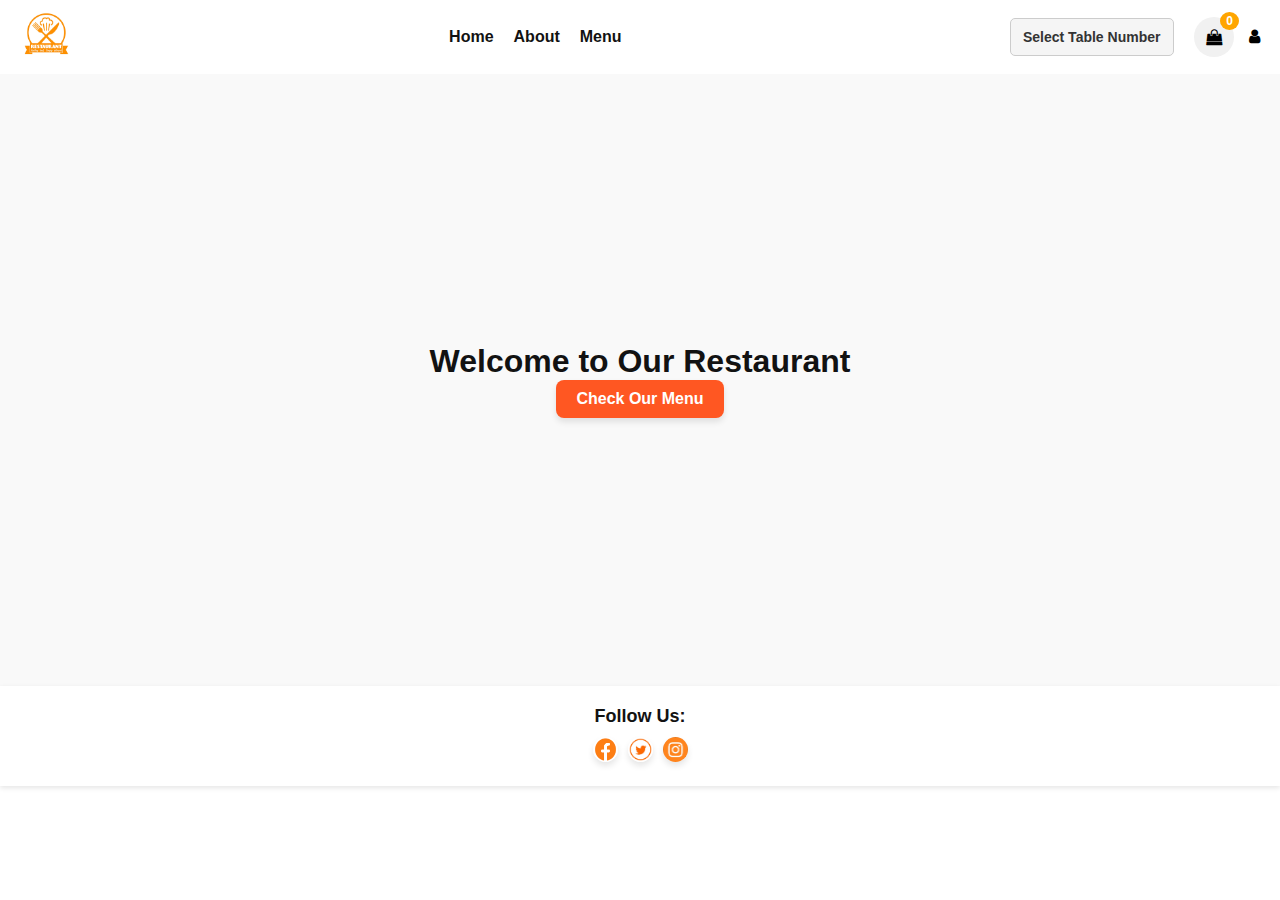
==== index.html @ 45843303 "renamed landing page to index page" ====
<!DOCTYPE html>
<html lang="en">

<head>
    <!-- Meta Information -->
    <meta charset="UTF-8">
    <meta name="viewport" content="width=device-width, initial-scale=1.0">
    <title>Responsive Header</title>

    <!-- CSS Links -->
    <link rel="stylesheet" href="css/style.css">
    <link rel="stylesheet" href="https://cdnjs.cloudflare.com/ajax/libs/font-awesome/4.7.0/css/font-awesome.min.css">
    <script src="/script/script.js"></script>
</head>

<body>
    <div class="hamburger" onclick="toggleNav()">
        <i class="fa fa-bars"></i>
    </div>
    <!-- Header Section -->
    <header class="nav-header">
        <!-- Logo Section -->
        <div class="logo">
            <img src="/image/logo.png" alt="Logo" />
        </div>

        <!-- Navigation Links -->
        <nav class="nav-links">
            <a href="landing.html">Home</a>
            <a href="#">About</a>
            <a href="menu.html">Menu</a>

            
        </nav>

        <!-- Search and Icons Section -->
        <div class="nav-actions">
            <!-- Dropdown Select -->
            <div class="header-dropdown">
                <select id="headerDropdown" class="custom-select">
                    <option value="">Select Table Number</option>
                    <option value="tab-1">Table Number-01</option>
                    <option value="tab-2">Table Number-02</option>
                    <option value="tab-3">Table Number-03</option>
                </select>
            </div>
            <!-- Search Bar -->
           <!----<div class="search">
                <input type="text" placeholder="Search Here..." />
                <button><i class="fa fa-search"></i></button>
            </div>-->

            <!-- Icons Section -->
            <div class="icons">
                <!-- Shopping Cart Icon with Count -->
                <div class="cart" onclick="openCart()">
                    <i class="fa fa-shopping-bag"></i>
                    <span class="cart-count" id="cartCount">0</span>
                </div>
                <!-- User Profile Icon -->
                <div class="profile">
                    <i class="fa fa-user"></i>
                </div>
            </div>
        </div>
    </header>

<!-- Modal -->
<div id="myModal" class="modal">
    <div class="modal-content">
        <div class="modal-header">
            <h2>Cart Details</h2>
            <button class="close" onclick="closeModal()">&times;</button>
        </div>
        <div class="modal-body">
            <table class="table">
                <thead>
                    <tr>
                        <th>#</th>
                        <th>Item</th>
                        <th>Quantity</th>
                        <th>Price</th>
                    </tr>
                </thead>
                <tbody id="cartItems">
                    <!-- Dynamic Cart Rows -->
                </tbody>
            </table>
        </div>
        <div class="modal-footer">
            <button class="close-btn" onclick="closeModal()">Close</button>
            <button class="save-btn" id="checkoutButton">Check Out</button>
        </div>
    </div>
</div>

<!-- Custom Alert Modal -->
<div id="customAlert" class="custom-alert">
    <div class="custom-alert-content">
        <!-- Success Checkmark -->
        <div class="checkmark-container">
            <span class="checkmark">&#10003;</span>
        </div>
        <p>Thank you! Your order will be delivered shortly.</p>
        <button id="proceedButton">Proceed</button>
    </div>
</div>
    <!-- Main Content Section -->
    <main class="main-section">
        <h1>Welcome to Our Restaurant</h1>
        <button type="button" onclick="navigatetoMenu()">Check Our Menu</button>
    </main>

    <!-- Footer Section -->
    <footer class="footer">
        <div class="footer-content">
            <p>Follow Us:</p>
            <!-- Social Media Icons -->
            <div class="social-icons">
                <a href="#"><img src="/image/face_book_logo.png" alt="Facebook" /></a>
                <a href="#"><img src="/image/t_outer_logo.jpg" alt="Twitter" /></a>
                <a href="#"><img src="/image/instagram_logo.png" alt="Instagram" /></a>
            </div>
        </div>
    </footer>

   

</body>

</html>
---- css/style.css ----
/* General Reset */
* {
    margin: 0;
    /* Remove default margins */
    padding: 0;
    /* Remove default padding */
    box-sizing: border-box;
    /* Ensure padding and border are included in element's dimensions */
}

body {
    font-family: Arial, sans-serif;
    /* Set default font family */
    margin: 0;
    /* Remove body margin */
    padding: 0;
    /* Remove body padding */
}

/* Header Styles */
.nav-header {
    display: flex;
    /* Flexbox for horizontal layout */
    align-items: center;
    /* Vertically center items */
    justify-content: space-between;
    /* Space out items horizontally */
    padding: 10px 20px;
    /* Add padding around header */
    background: white;
    /* White background */
    box-shadow: 0 2px 5px rgba(0, 0, 0, 0.1);
    /* Subtle shadow for depth */
    width: 100%;
    /* Ensure it spans the full width */
}

.logo img {
    height: 50px;
    /* Set logo height */
    width: auto;
    /* Maintain aspect ratio */
}

/* Navigation Links */
.nav-links {
    display: flex;
    /* Flexbox for horizontal layout */
    gap: 20px;
    /* Space between links */
    position: relative;
    /* Relative for pseudo-elements */
}

.nav-links a {
    text-decoration: none;
    /* Remove underline */
    color: #121212;
    /* Black text color */
    font-size: 16px;
    /* Set font size */
    font-weight: bold;
    /* Bold text */
    position: relative;
    /* Relative for hover effect */
    cursor: pointer;
    /* Pointer cursor on hover */
    transition: color 0.3s ease-in-out;
    /* Smooth color transition */
}

/* Underline effect on hover */
.nav-links a::after {
    content: "";
    /* Empty content for underline */
    position: absolute;
    /* Position relative to link */
    left: 0;
    /* Start at left */
    bottom: 0;
    /* Align at bottom */
    width: 0;
    /* Initially hidden */
    height: 2px;
    /* Set underline height */
    background-color: orange;
    /* Underline color */
    transition: width 0.3s ease-in-out;
    /* Smooth width transition */
}

.nav-links a:hover {
    color: orange;
    /* Change text color on hover */
}

.nav-links a:hover::after {
    width: 100%;
    /* Expand underline on hover */
}

/* Navigation Actions (Search and Icons) */
.nav-actions {
    display: flex;
    /* Flexbox for horizontal layout */
    align-items: center;
    /* Vertically center items */
    gap: 20px;
    /* Space between elements */
}

/* Search Box */
.search {
    display: flex;
    /* Flexbox for search layout */
    align-items: center;
    /* Center items vertically */
    background: #f1f1f1;
    /* Light gray background */
    border-radius: 30px;
    /* Rounded edges */
    padding: 5px 10px;
    /* Inner padding */
}

.search input {
    border: none;
    /* Remove border */
    outline: none;
    /* Remove focus outline */
    background: transparent;
    /* Transparent background */
    font-size: 14px;
    /* Set font size */
    padding: 5px;
    /* Inner padding */
    width: 120px;
    /* Input width */
}

.search button {
    border: none;
    /* Remove border */
    background: none;
    /* Transparent background */
    color: orange;
    /* Button text color */
    font-size: 16px;
    /* Font size */
    cursor: pointer;
    /* Pointer cursor on hover */
}

/* Action Icons */
.icons {
    display: flex;
    /* Flexbox for layout */
    align-items: center;
    /* Center items vertically */
    gap: 15px;
    /* Space between icons */
    cursor: pointer;
    position: relative;
}

.icons .cart,
.icons .profile 
.icons .notification
{
    background: #f1f1f1;
    /* Light gray background */
    border-radius: 50%;
    /* Circular shape */
    width: 40px;
    /* Fixed width */
    height: 40px;
    /* Fixed height */
    display: flex;
    /* Flexbox for centering */
    align-items: center;
    /* Center icon vertically */
    justify-content: center;
    /* Center icon horizontally */
    position: relative;
    /* Position for badge */
}



.cart-count {
    position: absolute;
    /* Positioned relative to parent */
    top: -5px;
    /* Slightly above icon */
    right: -5px;
    /* Slightly to the right of icon */
    background: orange;
    /* Badge background color */
    color: white;
    /* Text color */
    font-size: 12px;
    /* Font size */
    font-weight: bold;
    /* Bold text */
    border-radius: 50%;
    /* Circular badge */
    padding: 2px 6px;
    /* Inner padding */
}

/* Notification Count Styling */
.notification-count {
    position: absolute;
    top: -8px;
    right: -10px;
    background-color: #ff0000;
    color: white;
    font-size: 12px;
    padding: 2px 6px;
    border-radius: 50%;
    font-weight: bold;
}

/* Responsive Design */
@media (max-width: 768px) {
    .nav-links {
        display: none;
        /* Hide navigation links on small screens */
    }

    .nav-actions {
        gap: 10px;
        /* Reduce spacing */
    }

    .search input {
        width: 80px;
        /* Reduce input width */
    }
}

@media (max-width: 480px) {
    .search input {
        display: none;
        /* Hide input on very small screens */
    }

    .nav-header {
        padding: 10px;
        /* Reduce header padding */
    }
}

/* Main Content Section */
main {
    flex: 1;
    /* Expand to fill available space */
    padding: 20px;
    /* Add padding for spacing */
    margin-top: 20px;
    /* Separate from header */
    background-color: #f9f9f9;
    /* Light gray background */
}

/* Footer Styling */
.footer {
    color: #121212;
    /* Black text color */
    padding: 20px;
    /* Add padding */
    text-align: center;
    /* Center text */
    font-weight: bold;
    /* Bold text */
    background: white;
    /* White background */
    box-shadow: 0 2px 5px rgba(0, 0, 0, 0.1);
    /* Subtle shadow */
    width: 100%;
    /* Full width */
}

.footer-content p {
    font-size: 18px;
    /* Font size */
    margin-bottom: 10px;
    /* Spacing below paragraph */
    font-weight: bold;
    /* Bold text */
}

/* Social Media Icons */
.social-icons {
    display: flex;
    /* Flexbox for layout */
    justify-content: center;
    /* Center icons */
    align-items: center;
    /* Align icons vertically */
    gap: 10px;
    /* Space between icons */
    
    
}

.social-icons a img {
    width: 25px;
    /* Icon size */
    height: 25px;
    /* Icon size */
    border-radius: 50%;
    /* Circular icons */
    box-shadow: 0 4px 6px rgba(0, 0, 0, 0.1);
    /* Subtle shadow */
    transition: transform 0.3s ease, box-shadow 0.3s ease;
    /* Smooth hover effect */
}

.social-icons a:hover img {
    transform: scale(1.1);
    /* Slightly enlarge on hover */
    box-shadow: 0 6px 10px rgba(0, 0, 0, 0.2);
    /* Stronger shadow */
}

/* Main Section */
.main-section {
    background-image: url('/image/bowl-garnish-placed-table-with-vegetables.jpg');
    /* Background image */
    background-size: cover;
    /* Cover the entire section */
    background-position: center;
    /* Center the image */
    background-repeat: no-repeat;
    /* No repeat */
    height: 68vh;
    /* Set height to 68% of viewport */
    color: #121212;
    /* Text color */
    text-align: center;
    /* Center text */
    display: flex;
    /* Flexbox for centering content */
    flex-direction: column;
    /* Vertical layout */
    justify-content: center;
    /* Center content vertically */
    align-items: center;
    /* Center content horizontally */
    overflow-y: hidden;
    /* Hide vertical overflow */
    margin: 0;
    /* Remove margin */
    padding: 0;
    /* Remove padding */
}

/* Custom Buttons */
.custom-button {
    background-color: #4CAF50;
    /* Green background */
    color: white;
    /* White text */
    font-size: 16px;
    /* Font size */
    font-weight: bold;
    /* Bold text */
    padding: 10px 20px;
    /* Inner padding */
    border: none;
    /* Remove border */
    border-radius: 5px;
    /* Rounded corners */
    cursor: pointer;
    /* Pointer cursor on hover */
    transition: all 0.3s ease-in-out;
    /* Smooth hover effect */
}

.custom-button:hover {
    background-color: #45a049;
    /* Darker green on hover */
    transform: scale(1.05);
    /* Slightly increase size */
}

.custom-button:active {
    background-color: #3e8e41;
    /* Even darker green on click */
    transform: scale(1);
    /* Reset size on click */
}

.main-section button {
    background-color: #ff5722;
    /* Vibrant orange background */
    color: #fff;
    /* White text color */
    border: none;
    /* Remove border */
    padding: 10px 20px;
    /* Inner padding */
    font-size: 16px;
    /* Font size */
    font-weight: bold;
    /* Bold text */
    border-radius: 8px;
    /* Rounded corners */
    cursor: pointer;
    /* Pointer cursor on hover */
    transition: all 0.3s ease-in-out;
    /* Smooth hover effect */
    box-shadow: 0px 4px 6px rgba(0, 0, 0, 0.1);
    /* Subtle shadow */
}

.main-section button:hover {
    background-color: #e64a19;
    /* Darker orange on hover */
    transform: translateY(-2px);
    /* Slightly lift button */
    box-shadow: 0px 6px 8px rgba(0, 0, 0, 0.2);
    /* Stronger shadow */
}

.main-section button:active {
    background-color: #d84315;
    /* Even darker orange on click */
    transform: translateY(0);
    /* Reset position */
    box-shadow: 0px 4px 6px rgba(0, 0, 0, 0.1);
    /* Restore original shadow */
}

/* Menu Section */
.menu-section {
    text-align: center;
    /* Center text */
    padding: 40px 20px;
    /* Padding around section */
    background-color: #f9f9f9;
    font-weight: bold;
    /* Light gray background */
}

.menu-section h2 {
    font-size: 24px;
    /* Section title size */
    color: #555;
    /* Gray text color */
    margin-bottom: 10px;
    /* Space below title */
    text-transform: uppercase;
    /* Uppercase text */
}

.menu-section h3 {
    font-size: 20px;
    /* Subtitle size */
    color: #333;
    /* Dark gray text color */
    margin-bottom: 20px;
    /* Space below subtitle */
}

.menu-container {
    display: grid;
    /* Grid layout for menu cards */
    grid-template-columns: repeat(auto-fit, minmax(300px, 1fr));
    /* Responsive columns */
    gap: 20px;
    /* Space between cards */
    justify-content: center;
    /* Center grid */
}

.menu-card {
    background-color: #fff;
    /* White background */
    border-radius: 8px;
    /* Rounded corners */
    box-shadow: 0 4px 8px rgba(0, 0, 0, 0.1);
    /* Subtle shadow */
    overflow: hidden;
    /* Hide overflow */
    transition: transform 0.3s ease;
    /* Smooth hover effect */
}

.menu-card:hover {
    transform: translateY(-10px);
    /* Lift card on hover */
}

.menu-image {
    position: relative;
    /* Relative for favorite button */
}

.menu-image img {
    width: 100%;
    /* Full width */
    height: auto;
    /* Maintain aspect ratio */
}

.favorite-btn {
    position: absolute;
    /* Positioned over image */
    top: 10px;
    /* Top spacing */
    right: 10px;
    /* Right spacing */
    background: #fff;
    /* White background */
    border: none;
    /* Remove border */
    border-radius: 50%;
    /* Circular shape */
    padding: 8px;
    /* Inner padding */
    cursor: pointer;
    /* Pointer cursor */
    font-size: 16px;
    /* Font size */
    color: #ff5722;
    /* Button text color */
    box-shadow: 0 2px 4px rgba(0, 0, 0, 0.2);
    /* Subtle shadow */
    transition: background 0.3s ease;
    /* Smooth hover effect */
}

.favorite-btn:hover {
    background: #ff5722;
    /* Orange background on hover */
    color: #fff;
    /* White text on hover */
}

.menu-info {
    padding: 20px;
    /* Inner padding */
    text-align: left;
    /* Left-align text */
}

.menu-info h4 {
    font-size: 18px;
    /* Title font size */
    color: #333;
    /* Dark gray text */
    margin-bottom: 10px;
    /* Space below title */
}

.menu-info p {
    font-size: 14px;
    /* Description font size */
    color: #777;
    /* Light gray text */
    margin-bottom: 20px;
    /* Space below description */
    line-height: 1.5;
    /* Line spacing */
}

.menu-footer {
    display: flex;
    /* Flexbox for layout */
    justify-content: space-between;
    /* Space out content */
    align-items: center;
    /* Center items vertically */
}

.add-to-cart-btn {
    background: #ff5722;
    /* Orange background */
    border: none;
    /* Remove border */
    color: #fff;
    /* White text */
    padding: 10px 20px;
    /* Inner padding */
    border-radius: 5px;
    /* Rounded corners */
    cursor: pointer;
    /* Pointer cursor on hover */
    font-size: 14px;
    /* Font size */
    font-weight: bold;
    /* Bold text */
    transition: background 0.3s ease;
    /* Smooth hover effect */
}

.add-to-cart-btn:hover {
    background: #ff5722;
    /* Keep orange background */
}

.price {
    font-size: 18px;
    /* Price font size */
    font-weight: bold;
    /* Bold text */
    color: #333;
    /* Dark gray text */
}


/* Modal Styles */
.modal {
    display: none;
    position: fixed;
    z-index: 1000;
    left: 0;
    top: 0;
    width: 100%;
    height: 100%;
    background-color: rgba(0, 0, 0, 0.5);
    justify-content: center;
    align-items: center;
    
}

.modal-content {
    background-color: rgb(69, 67, 67);
    border-radius: 8px;
    padding: 20px;
    width: 60%;
    max-width: 600px;
    box-shadow: 0 4px 8px rgba(0, 0, 0, 0.2);
    color: #fff;
}

.modal-header {
    display: flex;
    justify-content: space-between;
    align-items: center;
    border-bottom: 1px solid #ddd;
    padding-bottom: 10px;
}

.modal-header h2 {
    margin: 0;
}

.close {
    font-size: 24px;
    cursor: pointer;
    border: none;
    background: none;
}

.modal-body {
    padding: 10px 0;
}

.table {
    width: 100%;
    border-collapse: collapse;
}

.table th,
.table td {
    text-align: left;
    padding: 8px;
    border: 1px solid #ddd;
}

.table th {
    background-color: #ff5722;
}

.modal-footer {
    display: flex;
    justify-content: flex-end;
    padding-top: 10px;
    border-top: 1px solid #ddd;
}

.modal-footer button {
    padding: 8px 16px;
    border: none;
    border-radius: 4px;
    cursor: pointer;
}

.modal-footer .close-btn {
    background-color: #f44336;
    color: white;
    margin-right: 10px;
    font-weight: bold;
}

.modal-footer .save-btn {
    background-color: #4CAF50;
    color: white;
    font-weight: bold;
}


/* Custom Alert Overlay */
.custom-alert {
    display: none;
    /* Initially hidden */
    position: fixed;
    top: 0;
    left: 0;
    width: 100%;
    height: 100%;
    background-color: rgba(0, 0, 0, 0.6);
    /* Semi-transparent background */
    z-index: 1000;
    /* Bring it on top of other elements */
    
}

/* Custom Alert Content */
.custom-alert-content {
    position: absolute;
    top: 50%;
    left: 50%;
    transform: translate(-50%, -50%);
    background: white;
    padding: 20px;
    border-radius: 10px;
    text-align: center;
    width: 300px;
    box-shadow: 0 5px 15px rgba(0, 0, 0, 0.3);
    font-family: Arial, sans-serif;
    
}

/* Success Checkmark Container */
.checkmark-container {
    width: 50px;
    height: 50px;
    margin: 0 auto 20px;
    /* Center the checkmark container */
    border: 2px solid #4caf50;
    /* Green border */
    border-radius: 50%;
    display: flex;
    align-items: center;
    justify-content: center;
    background-color: #e6f7e6;
    /* Light green background */
}

/* Success Checkmark */
.checkmark {
    font-size: 24px;
    color: #4caf50;
    /* Green color */
    font-weight: bold;
}

/* Custom Alert Text */
.custom-alert-content p {
    margin-bottom: 20px;
    font-weight: bold;
    color: #333;
}

/* Custom Button Styling */
.custom-alert-content button {
    padding: 10px 20px;
    background-color: #4caf50;
    /* Green button */
    color: white;
    border: none;
    border-radius: 5px;
    cursor: pointer;
    font-size: 16px;
    transition: background-color 0.3s ease;
     font-weight: bold;
}

.custom-alert-content button:hover {
    background-color: #45a049;
}


/* Responsive Styles */
@media (max-width: 768px) {
    .modal-content {
        width: 95%;
        /* Increase modal width on smaller screens */
    }

    .table th,
    .table td {
        font-size: 12px;
        /* Reduce font size for smaller screens */
    }

    .modal-header h2 {
        font-size: 16px;
        /* Reduce header font size */
    }

    .modal-footer button {
        font-size: 12px;
        /* Reduce button font size */
        padding: 6px 12px;
        /* Adjust padding */
    }
}

@media (max-width: 480px) {
    .modal-content {
        padding: 10px;
        /* Reduce padding */
    }

    .table th,
    .table td {
        font-size: 10px;
        /* Further reduce font size */
        padding: 6px;
        /* Adjust padding */
    }

    .modal-footer button {
        font-size: 10px;
        /* Further reduce button font size */
        padding: 4px 10px;
        /* Adjust padding */
    }
}


/* Base Styles for Mobile Side Navigation */
@media (max-width: 768px) {

    /* Hide the default header layout */
    .nav-header {
        display: flex;
        flex-direction: column;
        align-items: flex-start;
        background-color: #fff;
        padding: 10px;
        position: fixed;
        top: 0;
        left: -100%;
        /* Hide the sidebar by default */
        height: 100%;
        width: 250px;
        transition: left 0.3s ease;
        /* Smooth transition */
        box-shadow: 2px 0 5px rgba(0, 0, 0, 0.2);
        z-index: 1000;
    }

    /* Show the sidebar when active */
    .nav-header.active {
        left: 0;
    }

    /* Logo alignment */
    .nav-header .logo {
        width: 100%;
        margin-bottom: 20px;
        text-align: center;
    }

    /* Navigation links as a vertical list */
    .nav-header .nav-links {
        display: flex;
        flex-direction: column;
        width: 100%;
    }

    .nav-header .nav-links a {
        display: block;
        padding: 10px;
        text-decoration: none;
        color: #333;
        border-bottom: 1px solid #ddd;
        text-align: left;
    }

    /* Search bar styles */
    .nav-header .search {
        display: flex;
        margin: 20px 0;
        width: 100%;
    }

    .nav-header .search input {
        flex: 1;
        padding: 8px;
        border: 1px solid #ddd;
        border-radius: 4px 0 0 4px;
    }

    .nav-header .search button {
        padding: 8px;
        border: none;
        background-color: #333;
        color: #fff;
        cursor: pointer;
        border-radius: 0 4px 4px 0;
    }

    /* Icons section */
    .nav-header .icons {
        display: flex;
        justify-content: space-between;
        width: 100%;
        margin-top: 10px;
    }

    /* Hamburger icon */
    .hamburger {
        display: block;
        position: fixed;
        top: 10px;
        left: 10px;
        font-size: 24px;
        cursor: pointer;
        z-index: 1100;
    }
}

.hamburger,
.icons {
    display: none;
    /* Hide by default */
}

/* Show hamburger menu only on small screens */
@media (max-width: 768px) {
    .hamburger {
        display: block;
        /* Show on smaller screens */
    }
}

/* Show icons only on larger screens */
@media (min-width: 769px) {
    .icons {
        display: flex;
        /* Show icons on larger screens */
    }
}


/* Style for the dropdown container */
.header-dropdown {
    position: relative;
    display: inline-block;
    margin-left: 15px;
}

/* Dropdown Container */
.header-dropdown {
    position: relative;
    display: inline-block;
    margin-left: 10px;
    width: 100%;
    /* Ensure it uses full width */
    max-width: 300px;
    /* Max width for larger screens */
}

/* Dropdown Styles */
.custom-select {
    appearance: none;
    /* Make it responsive */
    max-width: 100%;
    /* Prevent overflow */
    background-color: #f5f5f5;
    /* Background color */
    border: 1px solid #ccc;
    /* Border style */
    border-radius: 5px;
    padding: 10px 12px;
    /* Padding for better spacing */
    font-size: 14px;
    /* Font size */
    color: #333;
    /* Text color */
    cursor: pointer;
    outline: none;
    box-sizing: border-box;
    font-weight: bold;
    /* Include padding and border in width */
}

/* Style the dropdown arrow for better visibility */
.custom-select::-ms-expand {
    display: none;
    /* Hide default arrow on IE/Edge */
}

.custom-select:focus {
    border-color: #007bff;
    /* Highlight border on focus */
}

/* Hover and Active State */
.custom-select:hover {
    background-color: #eaeaea;
    /* Lighter hover background */
}

/* Media Queries for Small Screens */
@media screen and (max-width: 768px) {
    .header-dropdown {
        max-width: 250px;
        /* Adjust for smaller devices */
        margin-left: 5px;
    }

    .custom-select {
        font-size: 12px;
        /* Reduce font size for smaller devices */
        padding: 8px 10px;
    }
}

@media screen and (max-width: 480px) {
    .header-dropdown {
        max-width: 200px;
        /* Further adjustment for very small devices */
        margin-left: 2px;
    }

    .custom-select {
        font-size: 10px;
        padding: 6px 8px;
    }
}



  .table-container {
      margin: 20px auto;
      max-width: 90%;
      overflow-x: auto;
      /* Ensure horizontal scroll on small devices */
  }

  .search-box {
      text-align: center;
      margin-bottom: 10px;
  }

  .search-box input {
      width: 100%;
      max-width: 400px;
      padding: 10px;
      font-size: 1rem;
      border: 1px solid #ddd;
      border-radius: 5px;
  }

  .styled-table {
      width: 100%;
      border-collapse: collapse;
      background: white;
      box-shadow: 0px 2px 8px rgba(0, 0, 0, 0.1);
  }

  .styled-table thead th {
      background-color: #ff5722;
      color: white;
      text-align: left;
      padding: 10px;
  }

  .styled-table tbody tr:nth-child(even) {
      background-color: #f9f9f9;
  }

  .styled-table tbody tr {
      border-bottom: 1px solid #ddd;
  }

  .styled-table tbody td {
      padding: 10px;
      vertical-align: middle;
  }

  /* Accordion Styles */
  .accordion-button {
      background-color: #fff;
      color: black;
      border: none;
      padding: 10px 20px;
      cursor: pointer;
      border-radius: 5px;
      font-size: 0.9rem;
      display: inline-block;
  }

  .accordion-button:hover {
      background-color: #fff;
  }

  .accordion-content {
      display: none;
      padding: 10px;
      background: #f9f9f9;
      border: 1px solid #ddd;
      border-radius: 5px;
      margin-top: 5px;
  }

  .accordion-content table {
      width: 100%;
      border-collapse: collapse;
  }

  .accordion-content th,
  .accordion-content td {
      padding: 8px;
      border: 1px solid #ddd;
  }

  /* Dropdown Status Styling */
  .status-dropdown {
      width: 100%;
      padding: 8px;
      border: 1px solid #ddd;
      border-radius: 5px;
      background: #fff;
  }

  /* Responsive Styles */
  @media (max-width: 768px) {
      .styled-table thead {
          display: none;
      }

      .styled-table tbody tr {
          display: block;
          margin-bottom: 10px;
      }

      .styled-table tbody td {
          display: flex;
          justify-content: space-between;
          padding: 10px;
      }

      .styled-table tbody td::before {
          content: attr(data-label);
          font-weight: bold;
          flex: 1;
          text-align: left;
      }

      .accordion-button {
          font-size: 0.8rem;
      }

      .search-box input {
          font-size: 0.9rem;
      }
  }
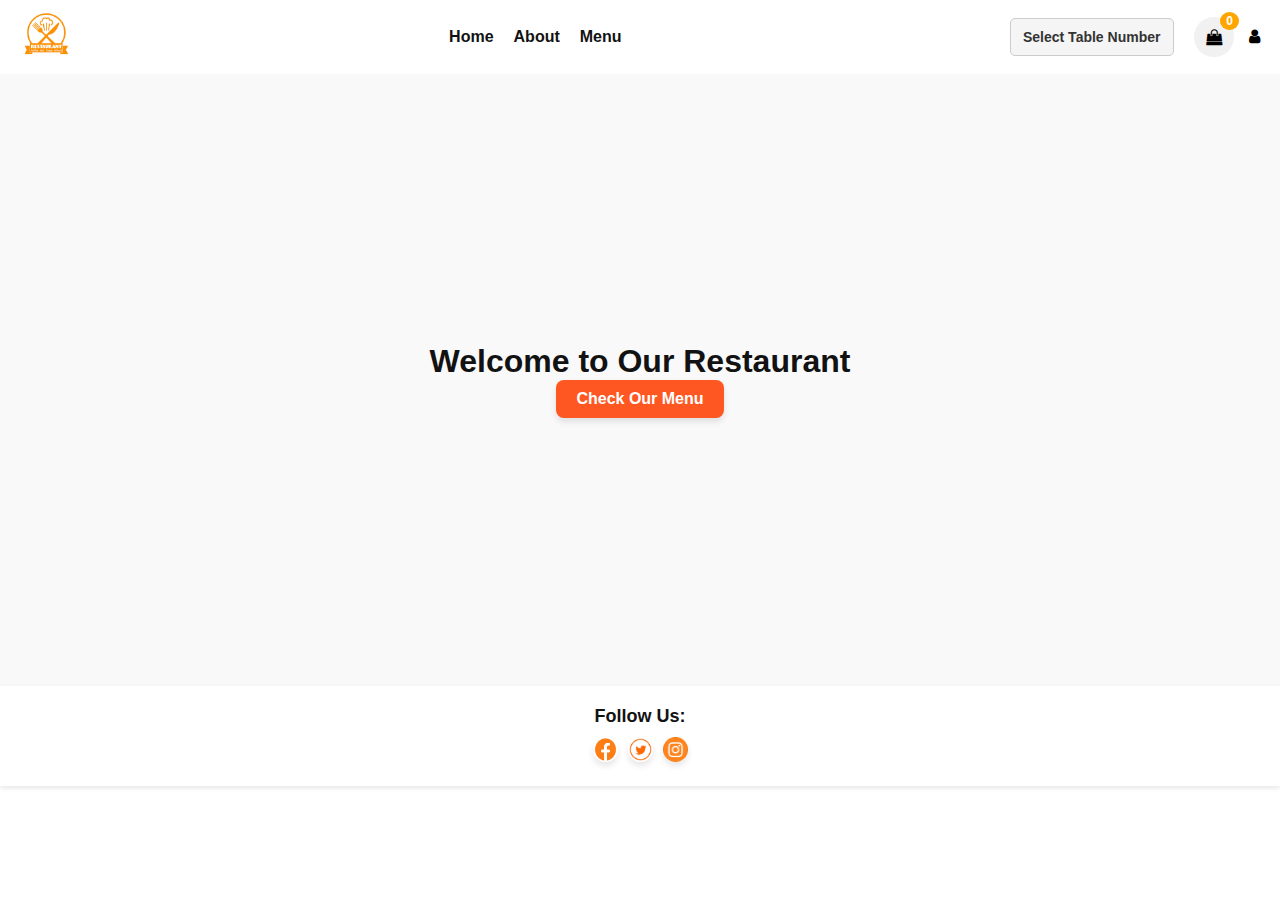
==== commit bcf658a7: "images and pgae link issue fix" ====
--- a/index.html
+++ b/index.html
@@ -10,7 +10,7 @@
     <!-- CSS Links -->
     <link rel="stylesheet" href="css/style.css">
     <link rel="stylesheet" href="https://cdnjs.cloudflare.com/ajax/libs/font-awesome/4.7.0/css/font-awesome.min.css">
-    <script src="/script/script.js"></script>
+    <script src="script/script.js"></script>
 </head>
 
 <body>
@@ -21,7 +21,7 @@
     <header class="nav-header">
         <!-- Logo Section -->
         <div class="logo">
-            <img src="/image/logo.png" alt="Logo" />
+            <img src="image/logo.png" alt="Logo" />
         </div>
 
         <!-- Navigation Links -->
@@ -117,9 +117,9 @@
             <p>Follow Us:</p>
             <!-- Social Media Icons -->
             <div class="social-icons">
-                <a href="#"><img src="/image/face_book_logo.png" alt="Facebook" /></a>
-                <a href="#"><img src="/image/t_outer_logo.jpg" alt="Twitter" /></a>
-                <a href="#"><img src="/image/instagram_logo.png" alt="Instagram" /></a>
+                <a href="#"><img src="image/face_book_logo.png" alt="Facebook" /></a>
+                <a href="#"><img src="image/t_outer_logo.jpg" alt="Twitter" /></a>
+                <a href="#"><img src="image/instagram_logo.png" alt="Instagram" /></a>
             </div>
         </div>
     </footer>
